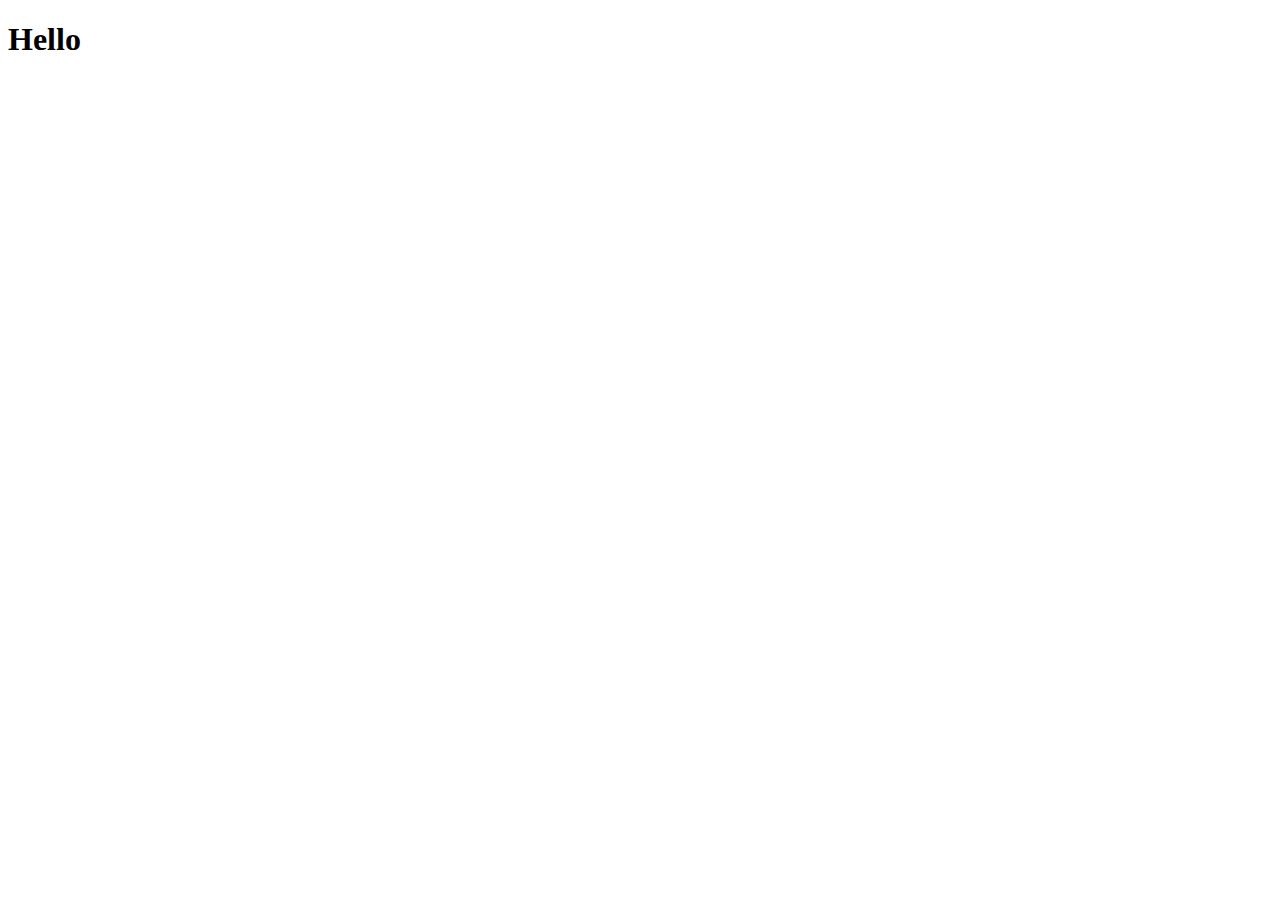
==== index.html @ 33f4d044 "Create index.html" ====
<!DOCTYPE html>
<html lang="en">
  <head>
    <meta charset="UTF-8">
    <meta name="viewport" content="width=device-width, initial-scale=1.0">
    <meta http-equiv="X-UA-Compatible" content="ie=edge">
    <title>Web dev resourrces</title>
    <link rel="stylesheet" href="style.css">
  </head>
  <body>
    <h1>Hello</h1>
	<script src="index.js"></script>
  </body>
</htm
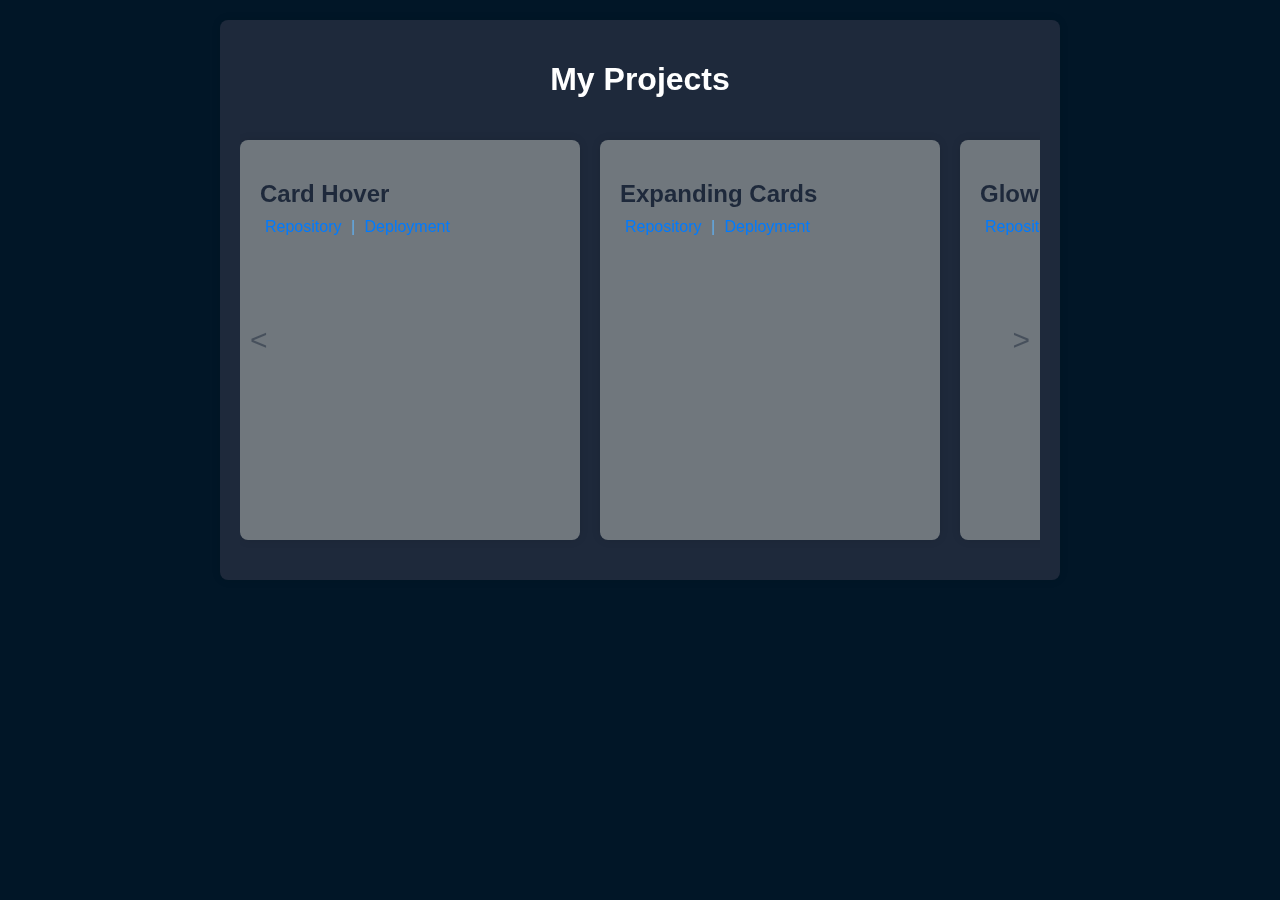
==== commit 05280b27: "" ====
--- a/index.html
+++ b/index.html
@@ -1,14 +1,139 @@
 <!DOCTYPE html>
 <html lang="en">
-  <head>
+<head>
     <meta charset="UTF-8">
     <meta name="viewport" content="width=device-width, initial-scale=1.0">
-    <meta http-equiv="X-UA-Compatible" content="ie=edge">
-    <title>Web dev resourrces</title>
-    <link rel="stylesheet" href="style.css">
-  </head>
-  <body>
-    <h1>Hello</h1>
-	<script src="index.js"></script>
-  </body>
-</htm
+    <title>My Projects</title>
+    <link rel="stylesheet" href="styles.css">
+</head>
+<body>
+
+<div class="stars"></div>
+
+<div class="container">
+    <h1 class="project-title">My Projects</h1>
+    <div class="project-slider" tabindex="0">
+        <div class="arrow-left">&lt;</div>
+        <div class="project-card">
+            <h2>Card Hover</h2>
+            <div class="links">
+                <a href="https://github.com/UshnishG/Web-Dev-Resources/tree/main/CardHover" target="_blank" class="project-link">Repository</a> | <a href="CardHover/index.html" class="project-link">Deployment</a>
+            </div>
+        </div>
+        <div class="project-card">
+            <h2>Expanding Cards</h2>
+            <div class="links">
+                <a href="https://github.com/UshnishG/Web-Dev-Resources/tree/main/ExpCards" target="_blank" class="project-link">Repository</a> | <a href="ExpCards/index.html" class="project-link">Deployment</a>
+            </div>
+        </div>
+        <div class="project-card">
+            <h2>Glow Buttons</h2>
+            <div class="links">
+                <a href="https://github.com/UshnishG/Web-Dev-Resources/tree/main/GlowButtons" target="_blank" class="project-link">Repository</a> | <a href="GlowButtons/index.html" class="project-link">Deployment</a>
+            </div>
+        </div>
+        <div class="project-card">
+            <h2>Login Form</h2>
+            <div class="links">
+                <a href="https://github.com/UshnishG/Web-Dev-Resources/tree/main/LoginForm" target="_blank" class="project-link">Repository</a> | <a href="LoginForm/index.html" class="project-link">Deployment</a>
+            </div>
+        </div>
+        <div class="arrow-right">&gt;</div>
+    </div>
+</div>
+
+<!-- Bootstrap JS -->
+<script src="https://cdn.jsdelivr.net/npm/@popperjs/core@2.11.6/dist/umd/popper.min.js"></script>
+<script src="https://cdn.jsdelivr.net/npm/bootstrap@5.1.3/dist/js/bootstrap.min.js"></script>
+
+<script>
+    const slider = document.querySelector('.project-slider');
+    const arrowLeft = document.querySelector('.arrow-left');
+    const arrowRight = document.querySelector('.arrow-right');
+    const projectCards = document.querySelectorAll('.project-card');
+    const scrollStep = 300; // Adjust the scroll step as needed
+
+    // Function to highlight the card in the center of the view and add red glow effect
+    function highlightCardInView() {
+        const scrollPosition = slider.scrollLeft;
+        const viewportWidth = slider.offsetWidth;
+
+        projectCards.forEach(card => {
+            const cardRect = card.getBoundingClientRect();
+            const cardCenter = cardRect.left + cardRect.width / 2;
+
+            if (cardCenter >= scrollPosition && cardCenter <= scrollPosition + viewportWidth) {
+                projectCards.forEach(c => {
+                    c.classList.remove('highlighted');
+                    c.classList.remove('red-glow');
+                });
+                card.classList.add('highlighted');
+                card.classList.add('red-glow');
+            }
+        });
+    }
+
+    // Move slider left
+    arrowLeft.addEventListener('click', () => {
+        slider.scrollBy({
+            left: -scrollStep,
+            behavior: 'smooth'
+        });
+        // Highlight card when scrolling
+        highlightCardInView();
+    });
+
+    // Move slider right
+    arrowRight.addEventListener('click', () => {
+        slider.scrollBy({
+            left: scrollStep,
+            behavior: 'smooth'
+        });
+        // Highlight card when scrolling
+        highlightCardInView();
+    });
+
+    // Highlight the card when clicked
+    projectCards.forEach(card => {
+        card.addEventListener('click', () => {
+            projectCards.forEach(c => {
+                c.classList.remove('highlighted');
+                c.classList.remove('red-glow');
+            });
+            card.classList.add('highlighted');
+            card.classList.add('red-glow');
+        });
+    });
+
+    // Function to scroll left or right when arrow keys are pressed
+    function handleArrowKeys(e) {
+        if (e.key === 'ArrowLeft') {
+            slider.scrollBy({
+                left: -scrollStep,
+                behavior: 'smooth'
+            });
+        } else if (e.key === 'ArrowRight') {
+            slider.scrollBy({
+                left: scrollStep,
+                behavior: 'smooth'
+            });
+        }
+        // Highlight card when scrolling
+        highlightCardInView();
+    }
+
+    // Sliding with arrow keys
+    slider.addEventListener('keydown', handleArrowKeys);
+
+    // Move arrow with scrolling
+    slider.addEventListener('scroll', () => {
+        const scrollPosition = slider.scrollLeft;
+        arrowLeft.style.left = `${scrollPosition}px`;
+        arrowRight.style.right = `${-scrollPosition}px`;
+        // Highlight card when scrolling
+        highlightCardInView();
+    });
+</script>
+
+</body>
+</html>
--- a/styles.css
+++ b/styles.css
@@ -0,0 +1,145 @@
+body {
+    font-family: Arial, sans-serif;
+    background-color: #011627; /* Night Owl theme background color */
+    color: #707c92; /* Night Owl theme text color */
+}
+
+.container {
+    max-width: 800px;
+    margin: 20px auto;
+    padding: 20px;
+    background-color: #1e293b; /* Container background color */
+    border-radius: 8px;
+    box-shadow: 0 0 10px rgba(0, 0, 0, 0.1);
+}
+
+.project-title {
+    text-align: center;
+    color: #ffffff; /* Title text color */
+}
+
+.project-list {
+    list-style: none;
+    padding: 0;
+}
+
+.project-item {
+    padding: 10px 0;
+    border-bottom: 1px solid #3b4252; /* Project item border color */
+}
+
+.project-item:last-child {
+    border-bottom: none;
+}
+
+.project-link {
+        margin: 0 5px;
+        color: #007bff; /* Blue color */
+        text-decoration: none;
+    }
+
+    .project-link:hover {
+        color: #0056b3; /* Darker blue on hover */
+        text-decoration: underline;
+    }
+
+/* Stars */
+.stars {
+    background: url('https://res.cloudinary.com/dujhntsyj/image/upload/v1633704349/stars_zdnrxx.png') repeat 0 0;
+    height: 100%;
+    left: 0;
+    position: fixed;
+    top: 0;
+    width: 100%;
+    z-index: -1;
+    animation: move-stars 30s linear infinite;
+}
+
+@keyframes move-stars {
+    from {
+        background-position: 0 0;
+    }
+    to {
+        background-position: 1000px 0;
+    }
+}
+/* Sliding Cards */
+.project-slider {
+    position: relative;
+    display: flex;
+    overflow-x: auto;
+    scroll-snap-type: x mandatory;
+    scrollbar-width: none; /* Hide scrollbar for Firefox */
+    -ms-overflow-style: none; /* Hide scrollbar for IE and Edge */
+    width: 100%;
+    height: 400px; /* Adjust card height as needed */
+    padding: 20px 0;
+}
+
+.project-card {
+    flex: 0 0 auto;
+    width: 300px; /* Adjust card width as needed */
+    margin-right: 20px;
+    scroll-snap-align: start;
+    background-color: #70777d; /* Card background color */
+    padding: 20px;
+    border-radius: 8px;
+    box-shadow: 0 0 10px rgba(0, 0, 0, 0.1);
+    color: #1e293b; /* Text color */
+    cursor: grab;
+    transition: transform 0.3s ease;
+}
+
+.project-card:focus {
+    outline: none;
+}
+
+.project-card h2 {
+    margin-bottom: 10px;
+}
+
+.project-card .links {
+    color: #61afef; /* Link color */
+}
+
+/* Hide scrollbar for Chrome, Safari, and Opera */
+.project-slider::-webkit-scrollbar {
+    display: none;
+}
+
+/* Active state for sliding */
+.project-card:active {
+    cursor: grabbing;
+    transform: scale(1.05); /* Enlarge card on click */
+}
+
+/* Arrow indicators */
+.arrow-left,
+.arrow-right {
+    position: absolute;
+    top: 50%;
+    transform: translateY(-50%);
+    font-size: 30px;
+    color: rgba(30, 41, 59, 0.5);
+    cursor: pointer;
+    z-index: 1;
+    transition: color 0.3s ease;
+}
+
+.arrow-left:hover,
+.arrow-right:hover {
+    color: rgba(30, 41, 59, 0.8);
+}
+
+.arrow-left {
+    left: 10px;
+}
+
+.arrow-right {
+    right: 10px;
+}
+
+
+.project-card.highlighted {
+    border: 4px solid #b40a0a; 
+}
